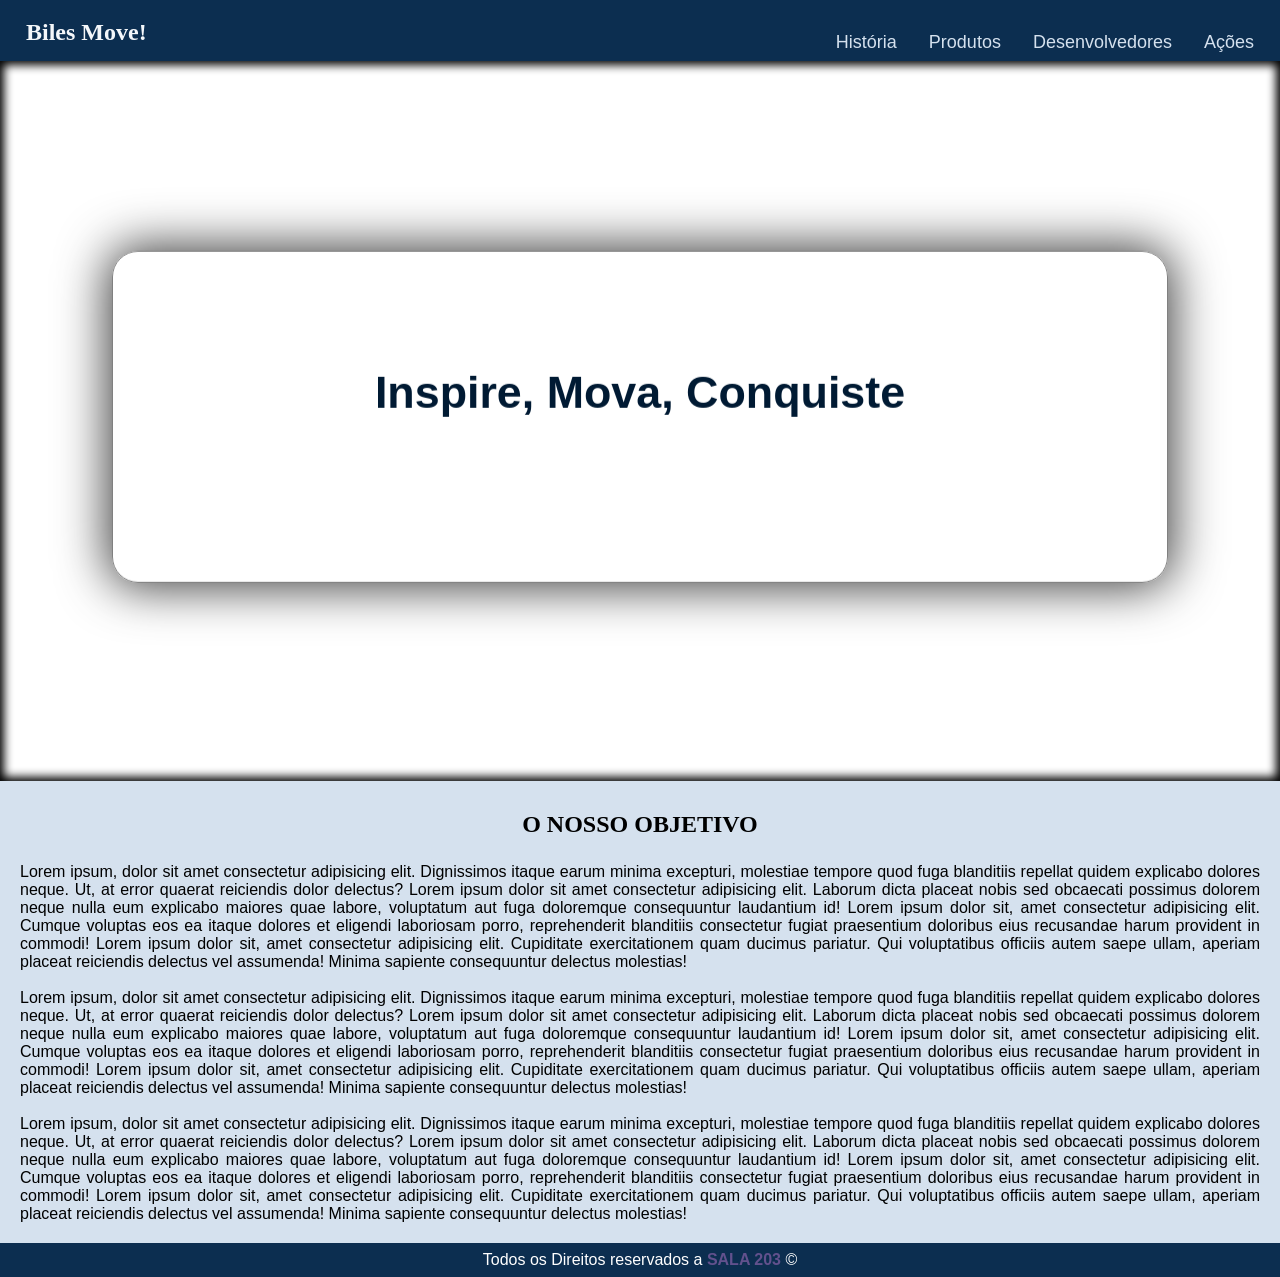
==== index.html @ c249ca2b "Commit" ====
<!DOCTYPE html>
<html lang="pt-br">
<head>
    <meta charset="UTF-8">
    <meta name="viewport" content="width=device-width, initial-scale=1.0">
    <title>Sitezin</title>
    <link rel="stylesheet" href="style.css">
</head>
<body>
    <header class="header">
        <nav class="nav" data-page="inicio">
            <h1>Biles Move!</h1>
            <button class="hamburger" aria-label="Abrir menu">
                <span></span>
                <span></span>
                <span></span>
            </button>
            <ul class="nav-list">
                <li><a href="historia.html">História</a></li>
                <li><a href="produtos.html">Produtos</a></li>
                <li><a href="desenvolvedores.html">Desenvolvedores</a></li>
                <li><a href="acoes.html">Ações</a></li>
            </ul>
        </nav>
    </header>
    <div id="conteiner">
        <section id="content">
            <h1> Inspire, Mova, Conquiste  </h1>
        </section>
    </div>
    <main>
        <h2>O NOSSO OBJETIVO</h2>
        <p>Lorem ipsum, dolor sit amet consectetur adipisicing elit. Dignissimos itaque earum minima excepturi, molestiae tempore quod fuga blanditiis repellat quidem explicabo dolores neque. Ut, at error quaerat reiciendis dolor delectus? Lorem ipsum dolor sit amet consectetur adipisicing elit. Laborum dicta placeat nobis sed obcaecati possimus dolorem neque nulla eum explicabo maiores quae labore, voluptatum aut fuga doloremque consequuntur laudantium id! Lorem ipsum dolor sit, amet consectetur adipisicing elit. Cumque voluptas eos ea itaque dolores et eligendi laboriosam porro, reprehenderit blanditiis consectetur fugiat praesentium doloribus eius recusandae harum provident in commodi! Lorem ipsum dolor sit, amet consectetur adipisicing elit. Cupiditate exercitationem quam ducimus pariatur. Qui voluptatibus officiis autem saepe ullam, aperiam placeat reiciendis delectus vel assumenda! Minima sapiente consequuntur delectus molestias!</p> <br>
        <p>Lorem ipsum, dolor sit amet consectetur adipisicing elit. Dignissimos itaque earum minima excepturi, molestiae tempore quod fuga blanditiis repellat quidem explicabo dolores neque. Ut, at error quaerat reiciendis dolor delectus? Lorem ipsum dolor sit amet consectetur adipisicing elit. Laborum dicta placeat nobis sed obcaecati possimus dolorem neque nulla eum explicabo maiores quae labore, voluptatum aut fuga doloremque consequuntur laudantium id! Lorem ipsum dolor sit, amet consectetur adipisicing elit. Cumque voluptas eos ea itaque dolores et eligendi laboriosam porro, reprehenderit blanditiis consectetur fugiat praesentium doloribus eius recusandae harum provident in commodi! Lorem ipsum dolor sit, amet consectetur adipisicing elit. Cupiditate exercitationem quam ducimus pariatur. Qui voluptatibus officiis autem saepe ullam, aperiam placeat reiciendis delectus vel assumenda! Minima sapiente consequuntur delectus molestias!</p> <br>
        <p>Lorem ipsum, dolor sit amet consectetur adipisicing elit. Dignissimos itaque earum minima excepturi, molestiae tempore quod fuga blanditiis repellat quidem explicabo dolores neque. Ut, at error quaerat reiciendis dolor delectus? Lorem ipsum dolor sit amet consectetur adipisicing elit. Laborum dicta placeat nobis sed obcaecati possimus dolorem neque nulla eum explicabo maiores quae labore, voluptatum aut fuga doloremque consequuntur laudantium id! Lorem ipsum dolor sit, amet consectetur adipisicing elit. Cumque voluptas eos ea itaque dolores et eligendi laboriosam porro, reprehenderit blanditiis consectetur fugiat praesentium doloribus eius recusandae harum provident in commodi! Lorem ipsum dolor sit, amet consectetur adipisicing elit. Cupiditate exercitationem quam ducimus pariatur. Qui voluptatibus officiis autem saepe ullam, aperiam placeat reiciendis delectus vel assumenda! Minima sapiente consequuntur delectus molestias!</p>
    </main>
    <footer>Todos os Direitos reservados a <a href="">SALA 203</a> &copy;</footer>

    <div id="loading-overlay" class="hidden">Carregando...</div>

    <script>
        const hamburger = document.querySelector(".hamburger");
        const nav = document.querySelector(".nav");
        const navList = document.querySelector(".nav-list");
        const loadingOverlay = document.getElementById("loading-overlay");

        const pageName = document.location.pathname.split("/").pop() || "index.html";

        const highlightCurrentOrMapInicio = () => {
            const currentPage = pageName.toLowerCase();
            const map = {
                "historia.html": "História",
                "produtos.html": "Produtos",
                "desenvolvedores.html": "Desenvolvedores",
                "acoes.html": "Ações",
                "index.html": "Inicio"
            };

            const currentText = map[currentPage] || "Inicio";
            navList.querySelectorAll("li > a").forEach(anchor => {
                if (anchor.textContent.trim().toLowerCase() === currentText.toLowerCase()) {
                    anchor.textContent = "Inicio";
                    anchor.href = "index.html";
                }
            });
        };

        const toggleNav = () => {
            nav.classList.toggle("active");
            hamburger.classList.toggle("active");
            document.body.classList.toggle("no-scroll");
        };

        hamburger.addEventListener("click", toggleNav);

        navList.querySelectorAll("a").forEach(link => {
            link.addEventListener("click", event => {
                event.preventDefault();
                const destino = link.getAttribute("href");

                nav.classList.add("active");
                hamburger.classList.add("active");
                document.body.classList.add("no-scroll");
                loadingOverlay.classList.remove("hidden");

                setTimeout(() => {
                    window.location.href = destino;
                }, 300);
            });
        });

        highlightCurrentOrMapInicio();
        nav.classList.remove("active");
        hamburger.classList.remove("active");
    </script>
</body>
</html>
---- style.css ----
@charset "UTF-8";

* {
    margin: 0px;
    padding: 0px;
}

header {
    background-color: #0C2E50;
    color: #F4F7FA;
    padding: 16px;
    padding-top: 20px;
}

header > h1 {
    margin-left: 90%;
}

header > a {
    font-family: sans-serif;
}

a {
    text-decoration: none;
}

.header{
    padding-inline: 26px;
}

.nav {
    max-width: 1280px;
    height: 25px;
    margin-inline: auto;
    align-items: center;

    display: flex;
    justify-content: space-between;
}

.nav-list {
    margin-top: 20px;
    display: flex;
    gap: 32px;
    list-style: none;
}

.nav-list a {
    font-size: 18px;
    font-family: sans-serif;
    color: #d5e1ee;
    padding-block: 16px;
}

.hamburger {
    display: none;
    border: none;
    background: transparent;
    width: 36px;
    height: 32px;
    position: relative;
    cursor: pointer;
    padding: 0;
    gap: 6px;
    display: flex;
    flex-direction: column;
    justify-content: center;
    align-items: center;
    z-index: 10000;
}

.hamburger span {
    display: block;
    width: 100%;
    height: 4px;
    margin-block: 5px;
    background: #eef6ff;
    border-radius: 2px;
    transition: transform 0.3s ease, opacity 0.3s ease;
}

.hamburger.active span:nth-child(1) {
    transform: translateY(11px) rotate(45deg);
}

.hamburger.active span:nth-child(3) {
    transform: translateY(-11px) rotate(-45deg);
}

.hamburger.active span:nth-child(1) {
    transform: translateY(9px) rotate(45deg);
}

.hamburger.active span:nth-child(2) {
    opacity: 0;
}

.hamburger.active span:nth-child(3) {
    transform: translateY(-9px) rotate(-45deg);
}

/* opcional: leve rotação no clique */
.hamburger-active {
    transform: rotate(0deg);
}

@media (max-width: 750px) {
    .hamburger {
        display: block;
    }

    .nav-list {
        position: fixed;
        top: 0;
        left: 0;
        width: 100vw;
        height: 100%;
        background: #0C2E50;
        clip-path: circle(100px at 90% -15%);
        transition: all 1s ease-in-out;
        z-index: 9999;

        flex-direction: column;
        justify-content: space-around;
        align-items: center;
        gap: 0;
        pointer-events: none;
    }

    .nav.active .nav-list {
        clip-path: circle(1500px at 90% -15%);
        pointer-events: all;
    }
}

#loading-overlay {
    position: fixed;
    inset: 0;
    z-index: 11000;
    display: flex;
    align-items: center;
    justify-content: center;
    background: rgba(0, 0, 0, 0.5);
    color: #ffffff;
    font-size: 1.2rem;
    font-family: sans-serif;
    opacity: 0;
    pointer-events: none;
    transition: opacity 0.25s ease;
}

body.no-scroll {
    overflow: hidden;
    height: 100vh;
}
#loading-overlay:not(.hidden) {
    opacity: 1;
    pointer-events: auto;
}

div {
    background-image: url(https://www.galeriadaarquitetura.com.br/Img/projeto/SF1/5417/clinica-de-fisioterapia-e-pilates2218.jpg);
    background-position:  center;
    background-size: cover;
    background-attachment: fixed;
    width: 100%;
    height: 80vh;
    box-shadow: inset 0px 0px 10px 4px;
}

#container {
    position: relative;
}

#content > h1 {
    margin-top: 100px;
    color: #001A33;
    font-family: sans-serif;
    font-size: 2.8em;
}

#content {
    position: absolute;
    background-color: rgba(255, 255, 255, 0.082);
    width: 80%;
    height: 300px;
    padding: 15px;
    border-radius: 26px;
    text-align: center;
    border: 1px solid gray;
    backdrop-filter: blur(8px);
    -webkit-backdrop-filter: blur(8px);
    box-shadow:  0px 0px 50px 4px rgba(0, 0, 0, 0.774);

    top: 50%;
    left: 50%;
    transform: translate(-50%, -60%);
}

main > p {
    text-align: justify;
    font-family: sans-serif;
}

main > h2 {
    text-align: center;
    margin-top: 10px;
    margin-bottom: 25px;
}

main {
    padding: 20px;
    background-color: #d5e1ee;
    color: rgb(0, 0, 0);
}

footer {
    background-color: #0C2E50;
    color: white;
    text-align: center;
    padding: 8px;
    font-family: sans-serif;
}

a:hover {
    text-decoration: underline;
}

footer > a {
    color: rgb(98, 81, 141);
    font-weight: 600;
}
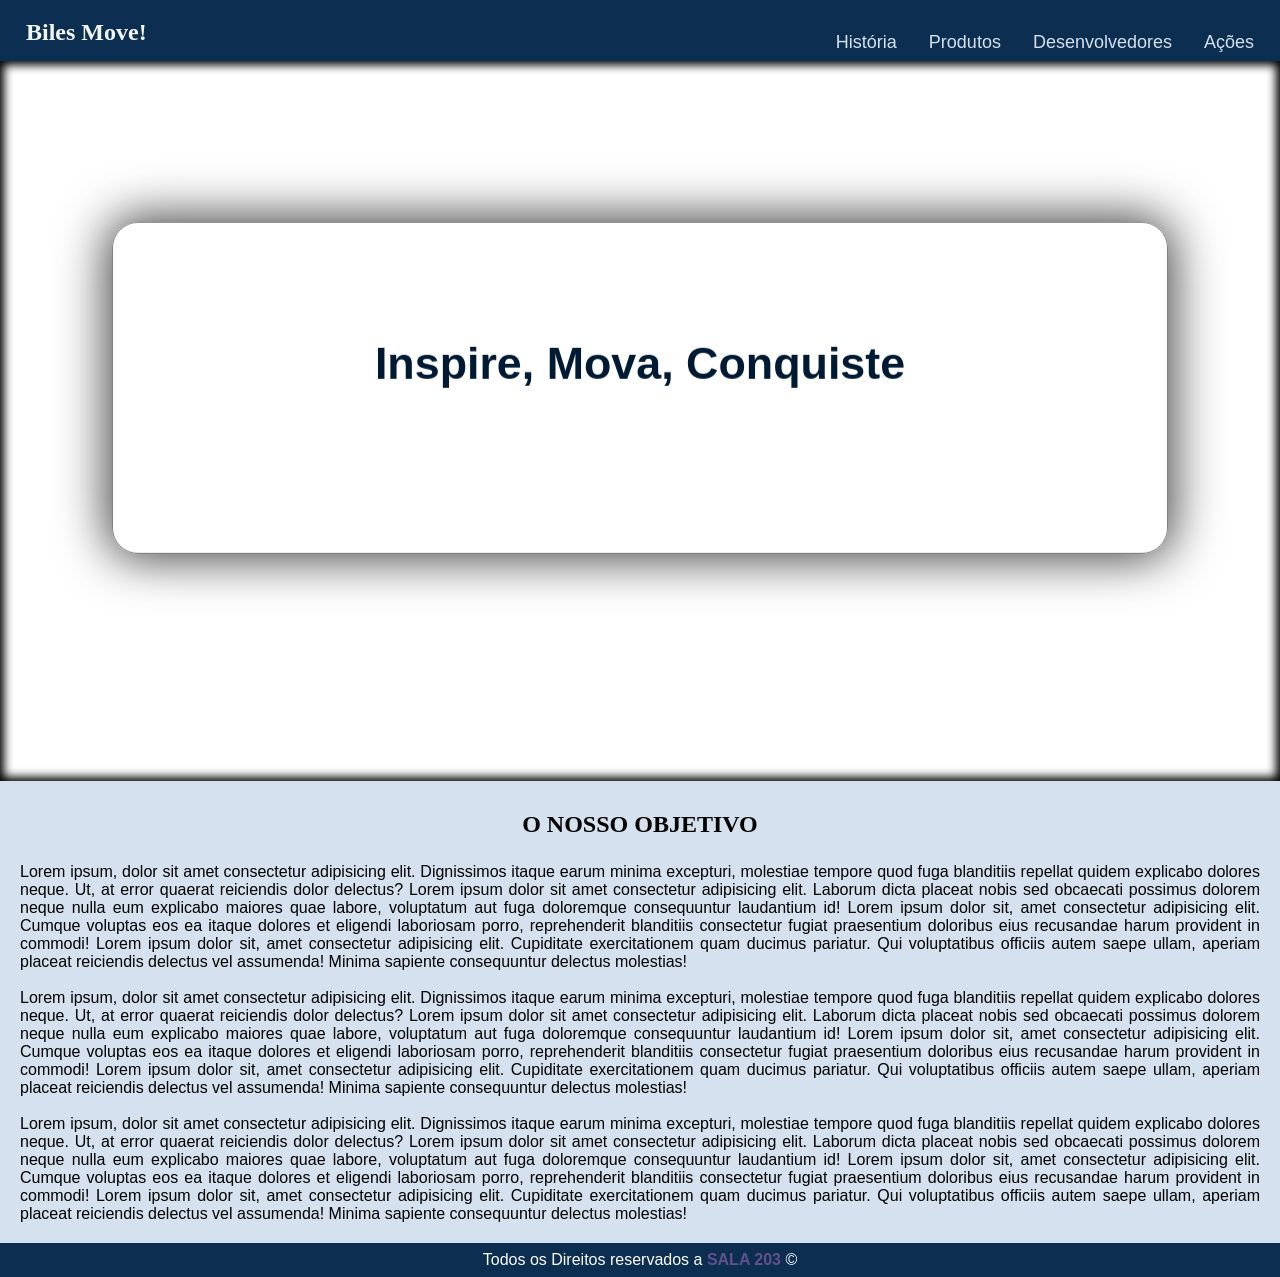
==== commit 8da7b216: "Commit" ====
--- a/index.html
+++ b/index.html
@@ -23,7 +23,7 @@
             </ul>
         </nav>
     </header>
-    <div id="conteiner">
+    <div id="container">
         <section id="content">
             <h1> Inspire, Mova, Conquiste  </h1>
         </section>
--- a/style.css
+++ b/style.css
@@ -132,6 +132,30 @@
         pointer-events: all;
     }
 }
+
+/* Safari-only menu tweak */
+@supports (-webkit-touch-callout: none) {
+    .hamburger {
+        border: 1px solid rgba(255, 255, 255, 0.65);
+        background: rgba(0, 0, 0, 0.14);
+        border-radius: 8px;
+    }
+
+    .hamburger span {
+        background: #ffffff;
+        height: 5px;
+    }
+
+    .nav-list {
+        backdrop-filter: blur(12px);
+        -webkit-backdrop-filter: blur(12px);
+    }
+
+    .nav.active .nav-list {
+        pointer-events: all;
+    }
+}
+
 
 #loading-overlay {
     position: fixed;
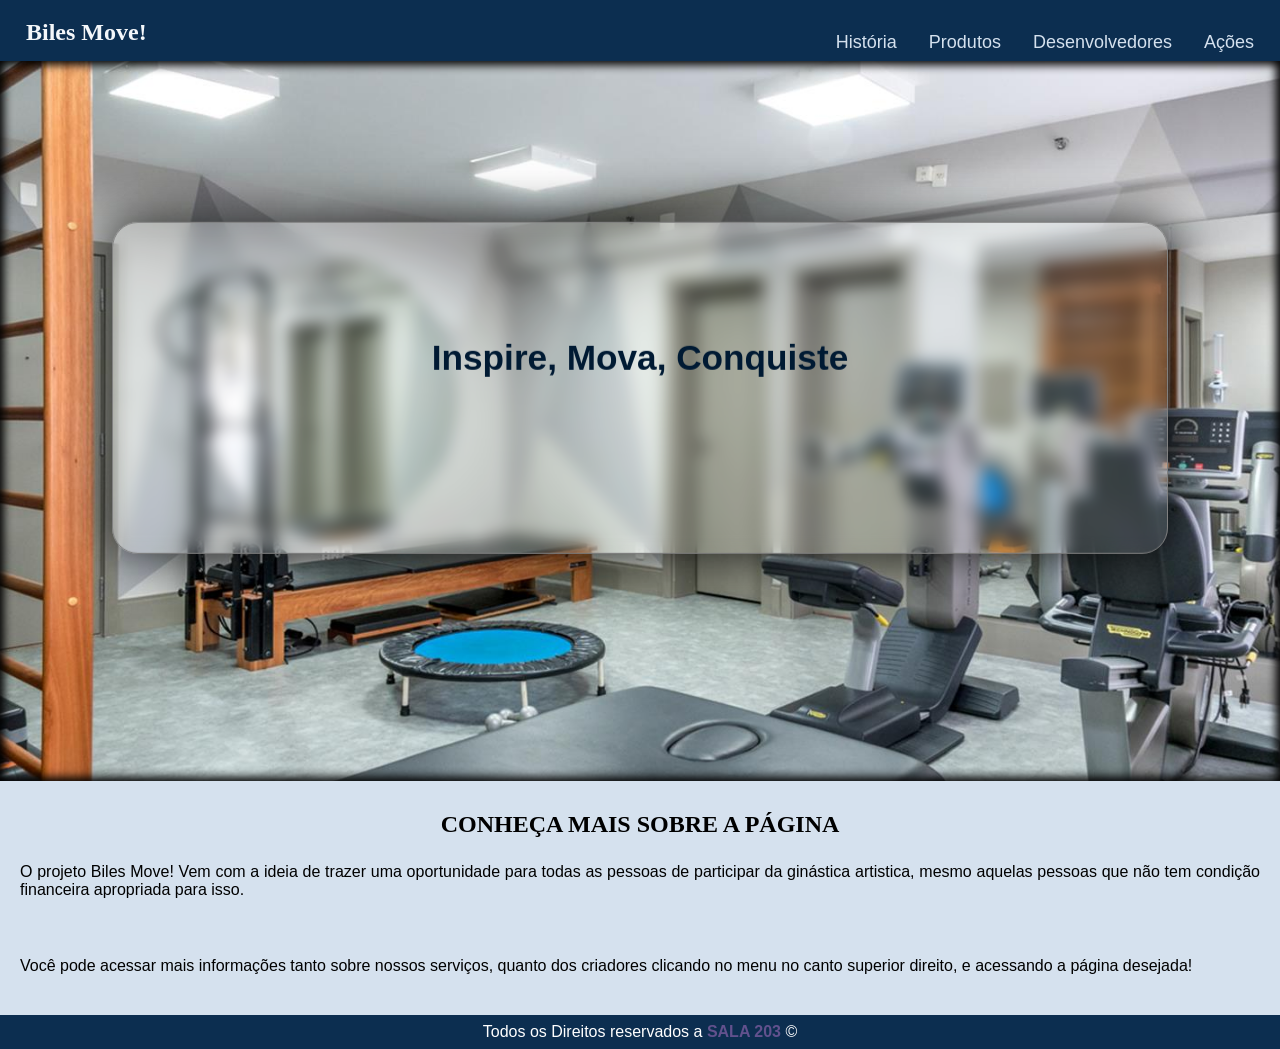
==== commit 36850934: "Commit" ====
--- a/index.html
+++ b/index.html
@@ -3,7 +3,7 @@
 <head>
     <meta charset="UTF-8">
     <meta name="viewport" content="width=device-width, initial-scale=1.0">
-    <title>Sitezin</title>
+    <title>Bem-Vindo(a)!</title>
     <link rel="stylesheet" href="style.css">
 </head>
 <body>
@@ -29,10 +29,10 @@
         </section>
     </div>
     <main>
-        <h2>O NOSSO OBJETIVO</h2>
-        <p>Lorem ipsum, dolor sit amet consectetur adipisicing elit. Dignissimos itaque earum minima excepturi, molestiae tempore quod fuga blanditiis repellat quidem explicabo dolores neque. Ut, at error quaerat reiciendis dolor delectus? Lorem ipsum dolor sit amet consectetur adipisicing elit. Laborum dicta placeat nobis sed obcaecati possimus dolorem neque nulla eum explicabo maiores quae labore, voluptatum aut fuga doloremque consequuntur laudantium id! Lorem ipsum dolor sit, amet consectetur adipisicing elit. Cumque voluptas eos ea itaque dolores et eligendi laboriosam porro, reprehenderit blanditiis consectetur fugiat praesentium doloribus eius recusandae harum provident in commodi! Lorem ipsum dolor sit, amet consectetur adipisicing elit. Cupiditate exercitationem quam ducimus pariatur. Qui voluptatibus officiis autem saepe ullam, aperiam placeat reiciendis delectus vel assumenda! Minima sapiente consequuntur delectus molestias!</p> <br>
-        <p>Lorem ipsum, dolor sit amet consectetur adipisicing elit. Dignissimos itaque earum minima excepturi, molestiae tempore quod fuga blanditiis repellat quidem explicabo dolores neque. Ut, at error quaerat reiciendis dolor delectus? Lorem ipsum dolor sit amet consectetur adipisicing elit. Laborum dicta placeat nobis sed obcaecati possimus dolorem neque nulla eum explicabo maiores quae labore, voluptatum aut fuga doloremque consequuntur laudantium id! Lorem ipsum dolor sit, amet consectetur adipisicing elit. Cumque voluptas eos ea itaque dolores et eligendi laboriosam porro, reprehenderit blanditiis consectetur fugiat praesentium doloribus eius recusandae harum provident in commodi! Lorem ipsum dolor sit, amet consectetur adipisicing elit. Cupiditate exercitationem quam ducimus pariatur. Qui voluptatibus officiis autem saepe ullam, aperiam placeat reiciendis delectus vel assumenda! Minima sapiente consequuntur delectus molestias!</p> <br>
-        <p>Lorem ipsum, dolor sit amet consectetur adipisicing elit. Dignissimos itaque earum minima excepturi, molestiae tempore quod fuga blanditiis repellat quidem explicabo dolores neque. Ut, at error quaerat reiciendis dolor delectus? Lorem ipsum dolor sit amet consectetur adipisicing elit. Laborum dicta placeat nobis sed obcaecati possimus dolorem neque nulla eum explicabo maiores quae labore, voluptatum aut fuga doloremque consequuntur laudantium id! Lorem ipsum dolor sit, amet consectetur adipisicing elit. Cumque voluptas eos ea itaque dolores et eligendi laboriosam porro, reprehenderit blanditiis consectetur fugiat praesentium doloribus eius recusandae harum provident in commodi! Lorem ipsum dolor sit, amet consectetur adipisicing elit. Cupiditate exercitationem quam ducimus pariatur. Qui voluptatibus officiis autem saepe ullam, aperiam placeat reiciendis delectus vel assumenda! Minima sapiente consequuntur delectus molestias!</p>
+        <h2>CONHEÇA MAIS SOBRE A PÁGINA</h2>
+        <p>O projeto Biles Move! Vem com a ideia de trazer uma oportunidade para todas as pessoas de participar da ginástica artistica, mesmo aquelas pessoas que não tem condição financeira apropriada para isso.
+        </p> <br>
+        <p>Você pode acessar mais informações tanto sobre nossos serviços, quanto dos criadores clicando no menu no canto superior direito, e acessando a página desejada!</p>
     </main>
     <footer>Todos os Direitos reservados a <a href="">SALA 203</a> &copy;</footer>
 
--- a/style.css
+++ b/style.css
@@ -183,7 +183,7 @@
 }
 
 div {
-    background-image: url(https://www.galeriadaarquitetura.com.br/Img/projeto/SF1/5417/clinica-de-fisioterapia-e-pilates2218.jpg);
+    background-image: url(Imagens/clinica.jpg);
     background-position:  center;
     background-size: cover;
     background-attachment: fixed;
@@ -200,7 +200,7 @@
     margin-top: 100px;
     color: #001A33;
     font-family: sans-serif;
-    font-size: 2.8em;
+    font-size: 2.2em;
 }
 
 #content {
@@ -224,6 +224,7 @@
 main > p {
     text-align: justify;
     font-family: sans-serif;
+    margin-block: 20px;
 }
 
 main > h2 {
